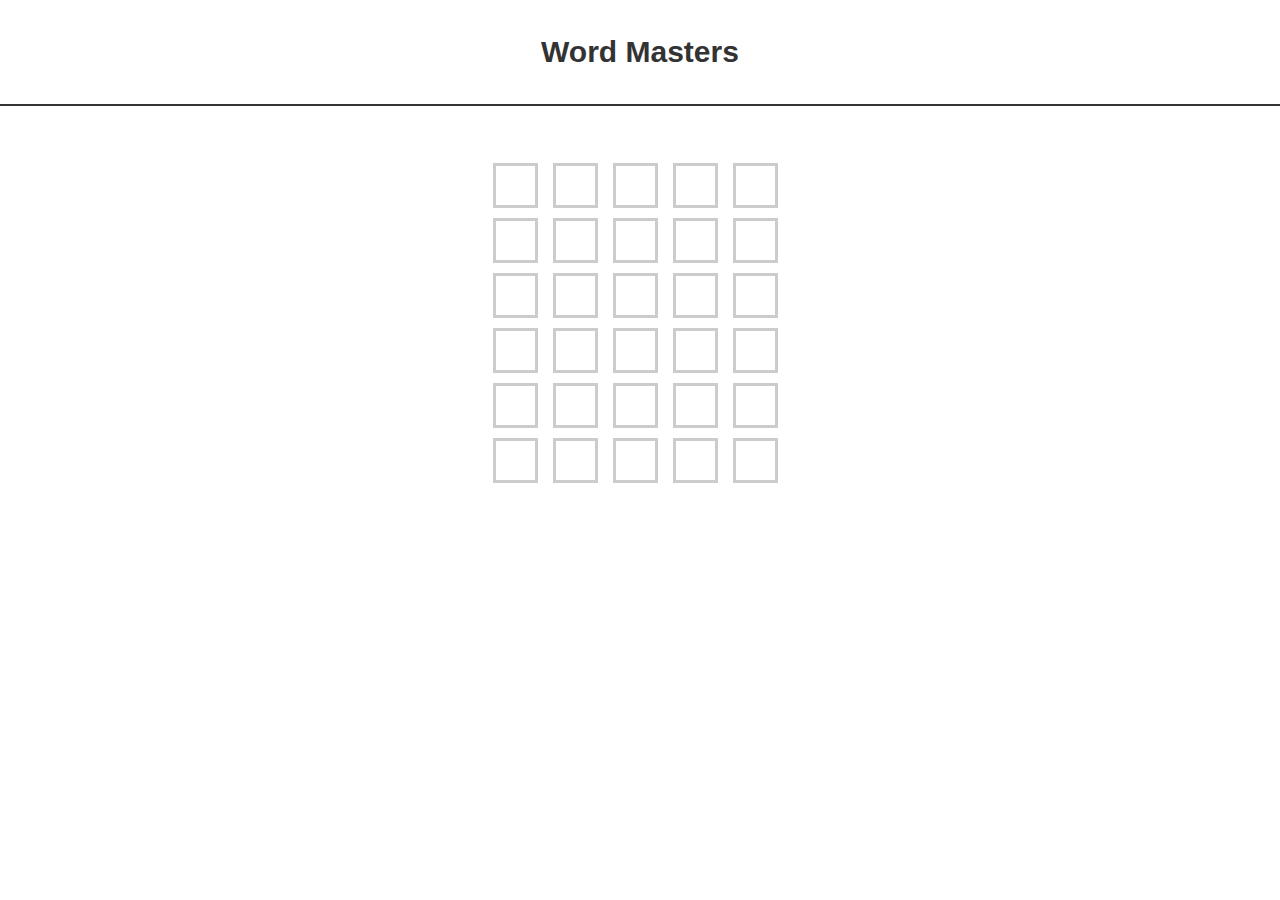
==== Word Game/index.html @ a8d70fc0 "FIrst commit" ====
<!DOCTYPE html>
<html lang="en">

<head>
    <meta charset="UTF-8" />
    <meta name="viewport" content="width=device-width, initial-scale=1.0" />
    <title>Word Masters</title>
    <link rel="stylesheet" href="./style.css" />
</head>

<body>
    <header class="navbar">
        <h1 class="brand">Word Masters</h1>
    </header>
    <div class="info-bar">
        <div class="spiral">🌀</div>
    </div>
    <div class="scoreboard">
        <div class="scoreboard-letter" id="letter-0"></div>
        <div class="scoreboard-letter" id="letter-1"></div>
        <div class="scoreboard-letter" id="letter-2"></div>
        <div class="scoreboard-letter" id="letter-3"></div>
        <div class="scoreboard-letter" id="letter-4"></div>
        <div class="scoreboard-letter" id="letter-5"></div>
        <div class="scoreboard-letter" id="letter-6"></div>
        <div class="scoreboard-letter" id="letter-7"></div>
        <div class="scoreboard-letter" id="letter-8"></div>
        <div class="scoreboard-letter" id="letter-9"></div>
        <div class="scoreboard-letter" id="letter-10"></div>
        <div class="scoreboard-letter" id="letter-11"></div>
        <div class="scoreboard-letter" id="letter-12"></div>
        <div class="scoreboard-letter" id="letter-13"></div>
        <div class="scoreboard-letter" id="letter-14"></div>
        <div class="scoreboard-letter" id="letter-15"></div>
        <div class="scoreboard-letter" id="letter-16"></div>
        <div class="scoreboard-letter" id="letter-17"></div>
        <div class="scoreboard-letter" id="letter-18"></div>
        <div class="scoreboard-letter" id="letter-19"></div>
        <div class="scoreboard-letter" id="letter-20"></div>
        <div class="scoreboard-letter" id="letter-21"></div>
        <div class="scoreboard-letter" id="letter-22"></div>
        <div class="scoreboard-letter" id="letter-23"></div>
        <div class="scoreboard-letter" id="letter-24"></div>
        <div class="scoreboard-letter" id="letter-25"></div>
        <div class="scoreboard-letter" id="letter-26"></div>
        <div class="scoreboard-letter" id="letter-27"></div>
        <div class="scoreboard-letter" id="letter-28"></div>
        <div class="scoreboard-letter" id="letter-29"></div>
    </div>
    <script src="./script.js"></script>
</body>

</html>
---- Word Game/style.css ----
* {
    box-sizing: border-box;
}

body {
    /* a nice font that uses a user's built in font */
    font-family: -apple-system, BlinkMacSystemFont, 'Segoe UI', Roboto, Oxygen, Ubuntu, Cantarell, 'Open Sans', 'Helvetica Neue', sans-serif;

    color: #333;
    margin: 0;
    padding: 0;
}

.navbar {
    border-bottom: 2px solid #333;
    padding: 15px;
    text-align: center;
    margin-bottom: 0;
}

.brand {
    font-size: 30px;
}

.scoreboard {
    max-width: 295px;
    width: 100%;
    margin: 10px auto;
    display: grid;
    grid-template-columns: 1fr 1fr 1fr 1fr 1fr;
    row-gap: 10px;
    column-gap: 5px;
}

.scoreboard-letter {
    height: 45px;
    width: 45px;
    font-size: 30px;
    text-transform: uppercase;
    border: 3px solid #ccc;
    font-weight: bold;
    display: flex;
    align-items: center;
    justify-content: center;
}

.correct {
    background-color: darkgreen;
    color: white;
}

.close {
    background-color: goldenrod;
    color: white;
}

.wrong {
    background-color: #888;
    color: white;
}

.invalid {
    animation: flash 1s;
}

/* flashes red border and then fades back to gray */
@keyframes flash {
    5% {
        border-color: crimson;
    }

    100% {
        border-color: #ccc;
    }
}

.spiral {
    font-size: 40px;
    animation: spin 1.5s linear infinite;
}

/* rotates clockwise indefinitely */
@keyframes spin {
    to {
        transform: rotate(360deg);
    }
}

/* visibility hidden means the item is still there and taking up space
     but just not shown. display: none doesn't take up space */
.show {
    visibility: visible;
}

.info-bar {
    visibility: hidden;
    display: flex;
    align-items: center;
    justify-content: center;
}


/* winner animation */

@keyframes rainbow {

    100%,
    0% {
        color: rgb(255, 0, 0);
    }

    8% {
        color: rgb(255, 127, 0);
    }

    16% {
        color: rgb(255, 255, 0);
    }

    25% {
        color: rgb(127, 255, 0);
    }

    33% {
        color: rgb(0, 255, 0);
    }

    41% {
        color: rgb(0, 255, 127);
    }

    50% {
        color: rgb(0, 255, 255);
    }

    58% {
        color: rgb(0, 127, 255);
    }

    66% {
        color: rgb(0, 0, 255);
    }

    75% {
        color: rgb(127, 0, 255);
    }

    83% {
        color: rgb(255, 0, 255);
    }

    91% {
        color: rgb(255, 0, 127);
    }
}

.winner {
    animation: rainbow 4s infinite linear;
}
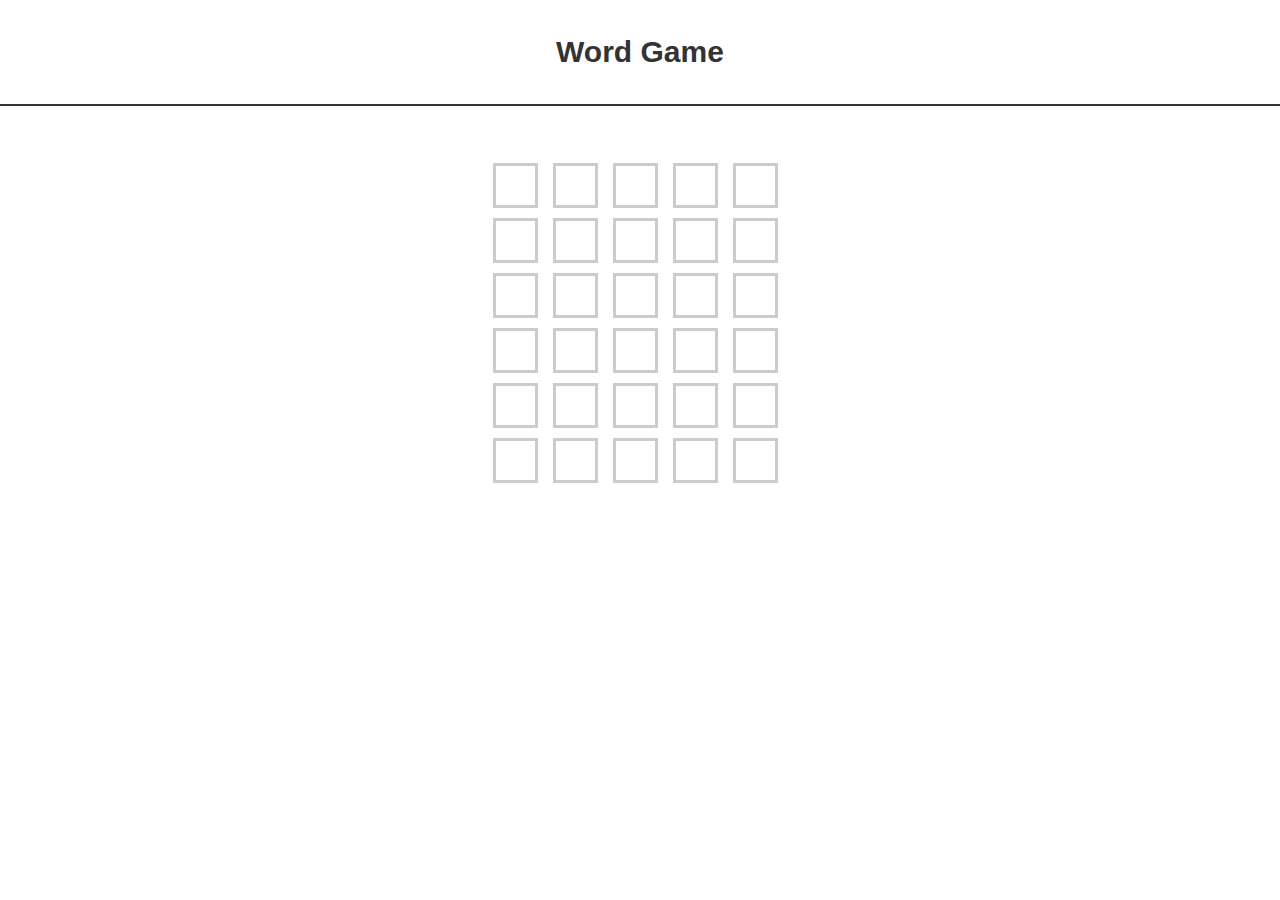
==== commit de288d9a: "commit" ====
--- a/Word Game/index.html
+++ b/Word Game/index.html
@@ -4,18 +4,22 @@
 <head>
     <meta charset="UTF-8" />
     <meta name="viewport" content="width=device-width, initial-scale=1.0" />
-    <title>Word Masters</title>
+    <title>Word Game</title>
     <link rel="stylesheet" href="./style.css" />
 </head>
 
 <body>
+        <!-- Header section -->
     <header class="navbar">
-        <h1 class="brand">Word Masters</h1>
+        <h1 class="brand">Word Game</h1>
     </header>
     <div class="info-bar">
         <div class="spiral">🌀</div>
     </div>
+     <!-- Scoreboard section -->
     <div class="scoreboard">
+            <!-- Scoreboard letters (placeholders) -->
+        <!-- Each div represents a letter in the scoreboard -->
         <div class="scoreboard-letter" id="letter-0"></div>
         <div class="scoreboard-letter" id="letter-1"></div>
         <div class="scoreboard-letter" id="letter-2"></div>
@@ -47,6 +51,7 @@
         <div class="scoreboard-letter" id="letter-28"></div>
         <div class="scoreboard-letter" id="letter-29"></div>
     </div>
+        <!-- JavaScript file for interactive functionality -->
     <script src="./script.js"></script>
 </body>
 
